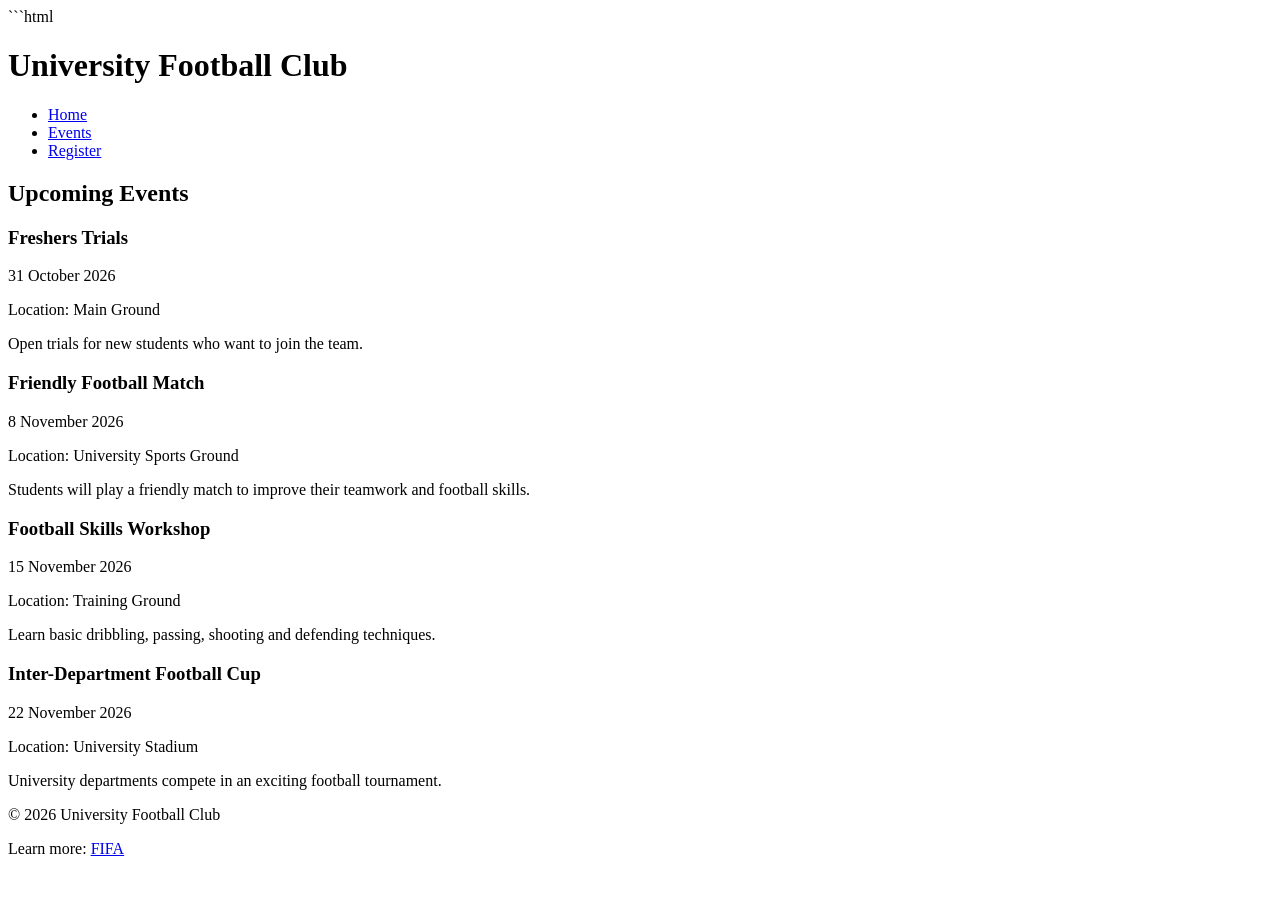
==== events.html @ f21b6567 "Add Events page with article elements" ====
```html
<!DOCTYPE html>
<html lang="en">

<head>
    <meta charset="UTF-8">
    <meta name="viewport" content="width=device-width, initial-scale=1.0">
    <title>University Football Club | Events</title>
    <link rel="stylesheet" href="css/style.css">
</head>

<body>
    <header>
        <h1>University Football Club</h1>
        <nav>
            <ul>
                <li><a href="index.html">Home</a></li>
                <li><a href="events.html" class="active">Events</a></li>
                <li><a href="register.html">Register</a></li>
            </ul>
        </nav>
    </header>

    <main>
        <section>
            <h2>Upcoming Events</h2>

            <article>
                <h3>Freshers Trials</h3>
                <p><time datetime="2026-10-31">31 October 2026</time></p>
                <p>Location: Main Ground</p>
                <p>Open trials for new students who want to join the team.</p>
            </article>

            <article>
                <h3>Friendly Football Match</h3>
                <p><time datetime="2026-11-08">8 November 2026</time></p>
                <p>Location: University Sports Ground</p>
                <p>Students will play a friendly match to improve their teamwork and football skills.</p>
            </article>

            <article>
                <h3>Football Skills Workshop</h3>
                <p><time datetime="2026-11-15">15 November 2026</time></p>
                <p>Location: Training Ground</p>
                <p>Learn basic dribbling, passing, shooting and defending techniques.</p>
            </article>

            <article>
                <h3>Inter-Department Football Cup</h3>
                <p><time datetime="2026-11-22">22 November 2026</time></p>
                <p>Location: University Stadium</p>
                <p>University departments compete in an exciting football tournament.</p>
            </article>
        </section>
    </main>

    <footer>
        <p>&copy; 2026 University Football Club</p>
        <p>Learn more: <a href="https://www.fifa.com/"
            target="_blank" rel="noopener noreferrer">FIFA</a></p>
    </footer>
</body>

</html>
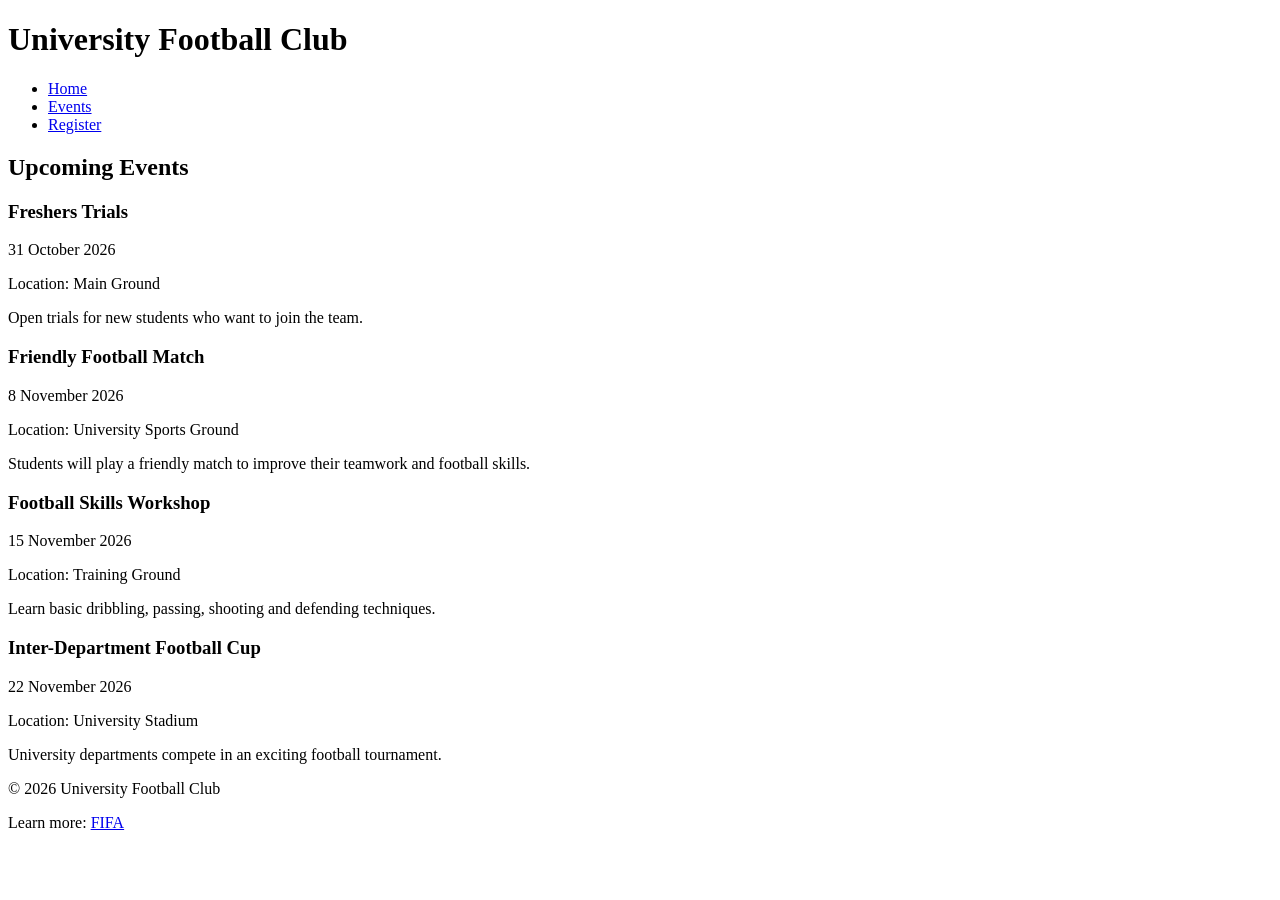
==== commit 087a171e: "Add event wrapper and update featured event date" ====
--- a/events.html
+++ b/events.html
@@ -1,4 +1,3 @@
-```html
 <!DOCTYPE html>
 <html lang="en">
 
@@ -25,41 +24,44 @@
         <section>
             <h2>Upcoming Events</h2>
 
-            <article>
-                <h3>Freshers Trials</h3>
-                <p><time datetime="2026-10-31">31 October 2026</time></p>
-                <p>Location: Main Ground</p>
-                <p>Open trials for new students who want to join the team.</p>
-            </article>
+            <div class="event-list">
 
-            <article>
-                <h3>Friendly Football Match</h3>
-                <p><time datetime="2026-11-08">8 November 2026</time></p>
-                <p>Location: University Sports Ground</p>
-                <p>Students will play a friendly match to improve their teamwork and football skills.</p>
-            </article>
+                <article>
+                    <h3>Freshers Trials</h3>
+                    <p><time datetime="2026-10-31">31 October 2026</time></p>
+                    <p>Location: Main Ground</p>
+                    <p>Open trials for new students who want to join the team.</p>
+                </article>
 
-            <article>
-                <h3>Football Skills Workshop</h3>
-                <p><time datetime="2026-11-15">15 November 2026</time></p>
-                <p>Location: Training Ground</p>
-                <p>Learn basic dribbling, passing, shooting and defending techniques.</p>
-            </article>
+                <article>
+                    <h3>Friendly Football Match</h3>
+                    <p><time datetime="2026-11-08">8 November 2026</time></p>
+                    <p>Location: University Sports Ground</p>
+                    <p>Students will play a friendly match to improve their teamwork and football skills.</p>
+                </article>
 
-            <article>
-                <h3>Inter-Department Football Cup</h3>
-                <p><time datetime="2026-11-22">22 November 2026</time></p>
-                <p>Location: University Stadium</p>
-                <p>University departments compete in an exciting football tournament.</p>
-            </article>
+                <article>
+                    <h3>Football Skills Workshop</h3>
+                    <p><time datetime="2026-11-15">15 November 2026</time></p>
+                    <p>Location: Training Ground</p>
+                    <p>Learn basic dribbling, passing, shooting and defending techniques.</p>
+                </article>
+
+                <article>
+                    <h3>Inter-Department Football Cup</h3>
+                    <p><time datetime="2026-11-22">22 November 2026</time></p>
+                    <p>Location: University Stadium</p>
+                    <p>University departments compete in an exciting football tournament.</p>
+                </article>
+
+            </div>
         </section>
     </main>
 
     <footer>
         <p>&copy; 2026 University Football Club</p>
-        <p>Learn more: <a href="https://www.fifa.com/"
-            target="_blank" rel="noopener noreferrer">FIFA</a></p>
+        <p>Learn more: <a href="https://www.fifa.com/" target="_blank" rel="noopener noreferrer">FIFA</a></p>
     </footer>
 </body>
 
-</html>
+</html>
